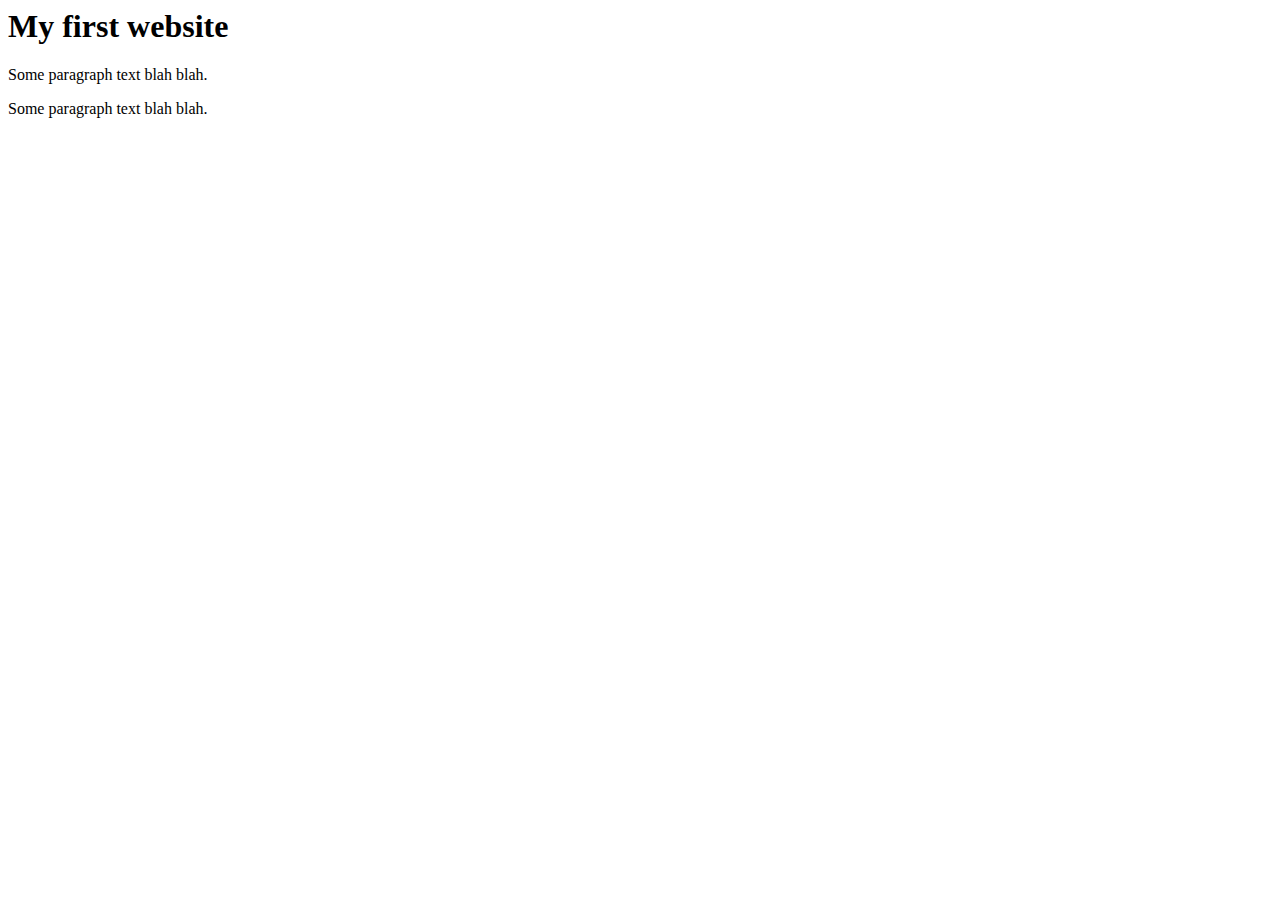
==== Index.html @ ccfc938c "created index.html" ====
<html>
  <head>
    <title>My cool web page</title>
  </head>

  <body>
    <h1>My first website</h1>
    <p>Some paragraph text blah blah.</p>
    <p>Some paragraph text blah blah.</p>
  </body>
  
</html>
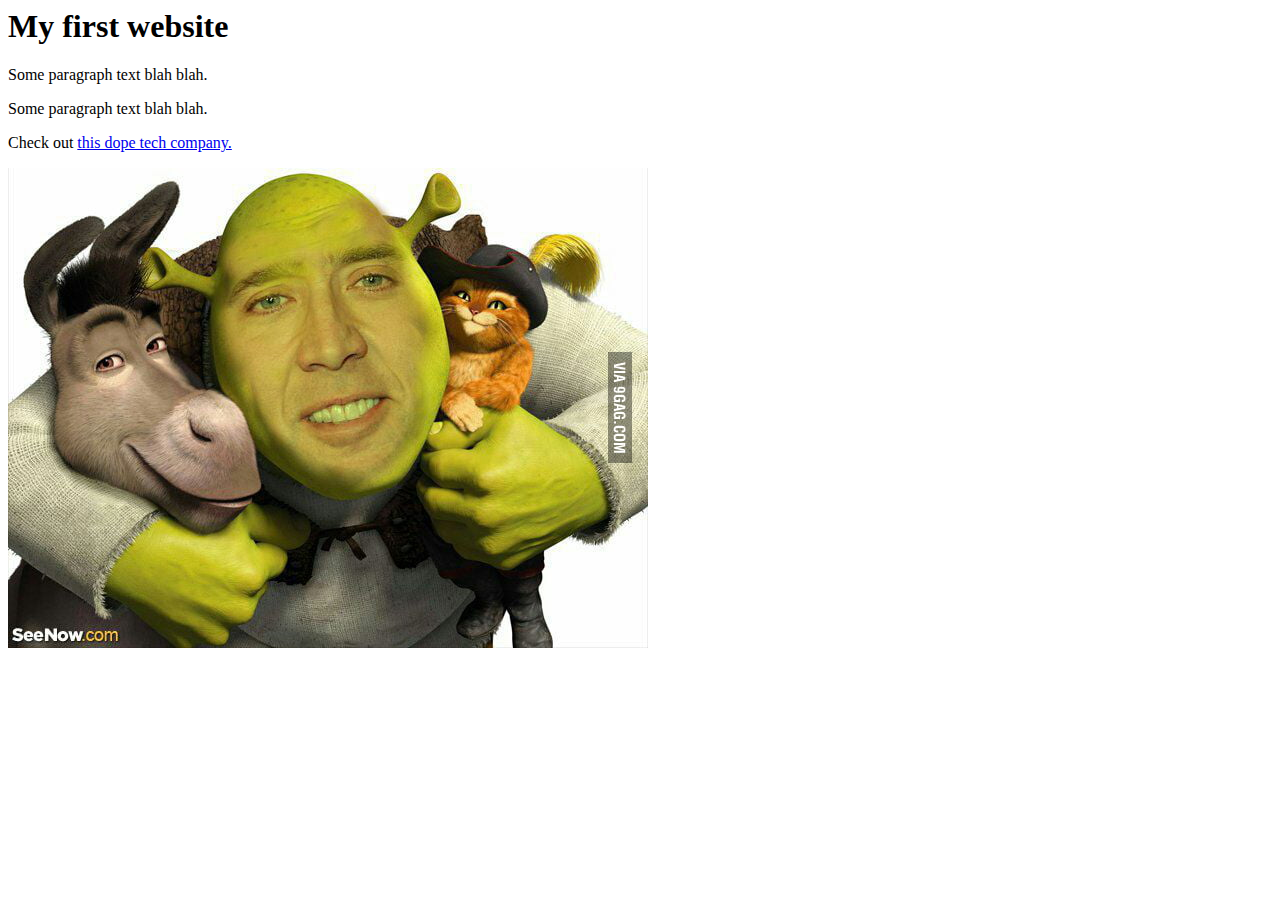
==== commit e00c2d72: "image" ====
--- a/Index.html
+++ b/Index.html
@@ -7,6 +7,9 @@
     <h1>My first website</h1>
     <p>Some paragraph text blah blah.</p>
     <p>Some paragraph text blah blah.</p>
+    <p>Check out <a href="https://preview.redd.it/mg9xompuubd21.jpg?width=640&crop=smart&auto=webp&s=6de7ccaab618361f26e5b1535bd4612c3012998f">this dope tech company.</a></p>
+
+    <img src="img/Shrekicolas Cage.jpg" alt="God is dead" />
   </body>
-  
+
 </html>
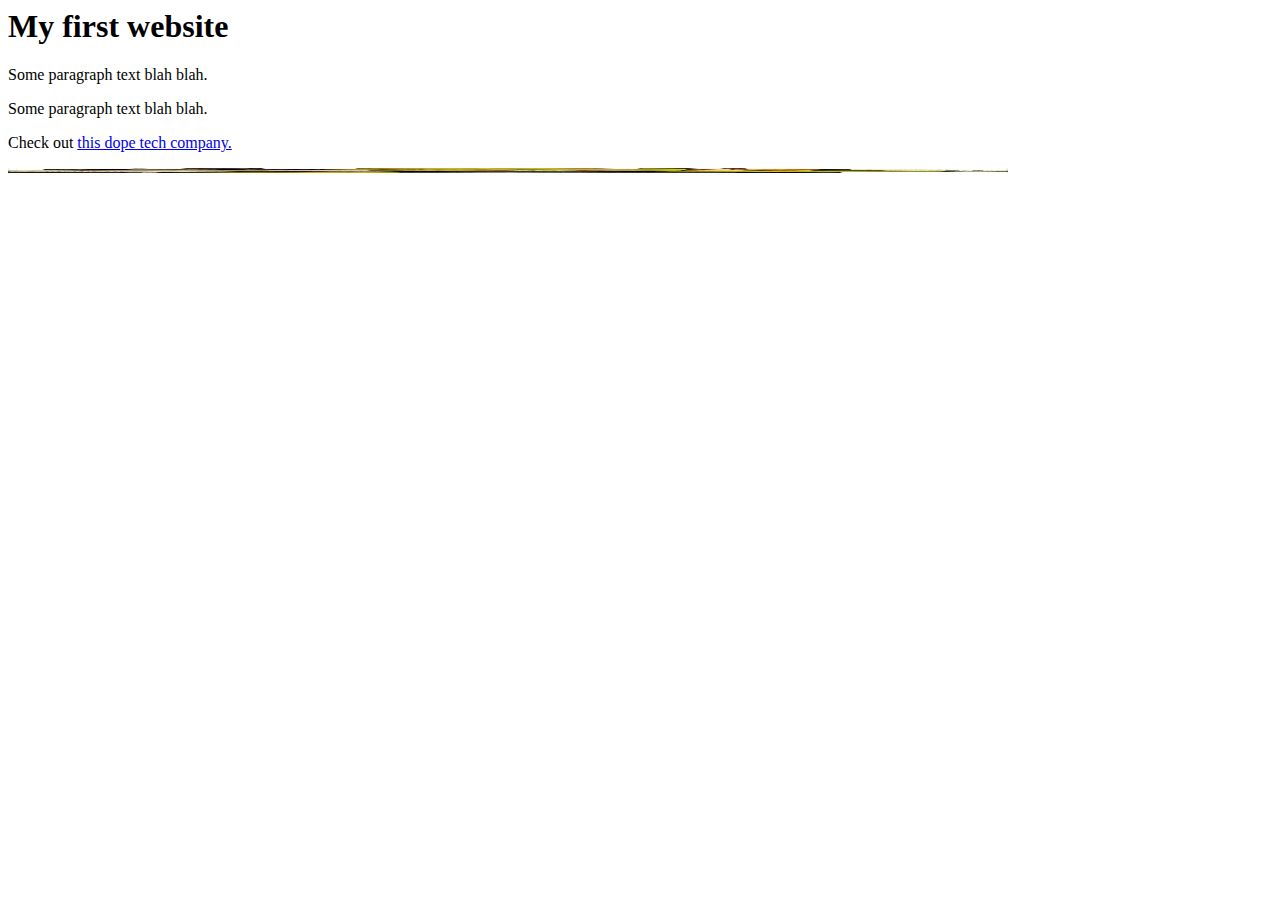
==== commit 8805b2bf: "Update Index.html" ====
--- a/Index.html
+++ b/Index.html
@@ -9,7 +9,7 @@
     <p>Some paragraph text blah blah.</p>
     <p>Check out <a href="https://preview.redd.it/mg9xompuubd21.jpg?width=640&crop=smart&auto=webp&s=6de7ccaab618361f26e5b1535bd4612c3012998f">this dope tech company.</a></p>
 
-    <img src="img/Shrekicolas Cage.jpg" alt="God is dead" />
+    <img height="5px" width="1000px" src="img/Shrekicolas Cage.jpg" alt="God is dead" />
   </body>
 
 </html>
